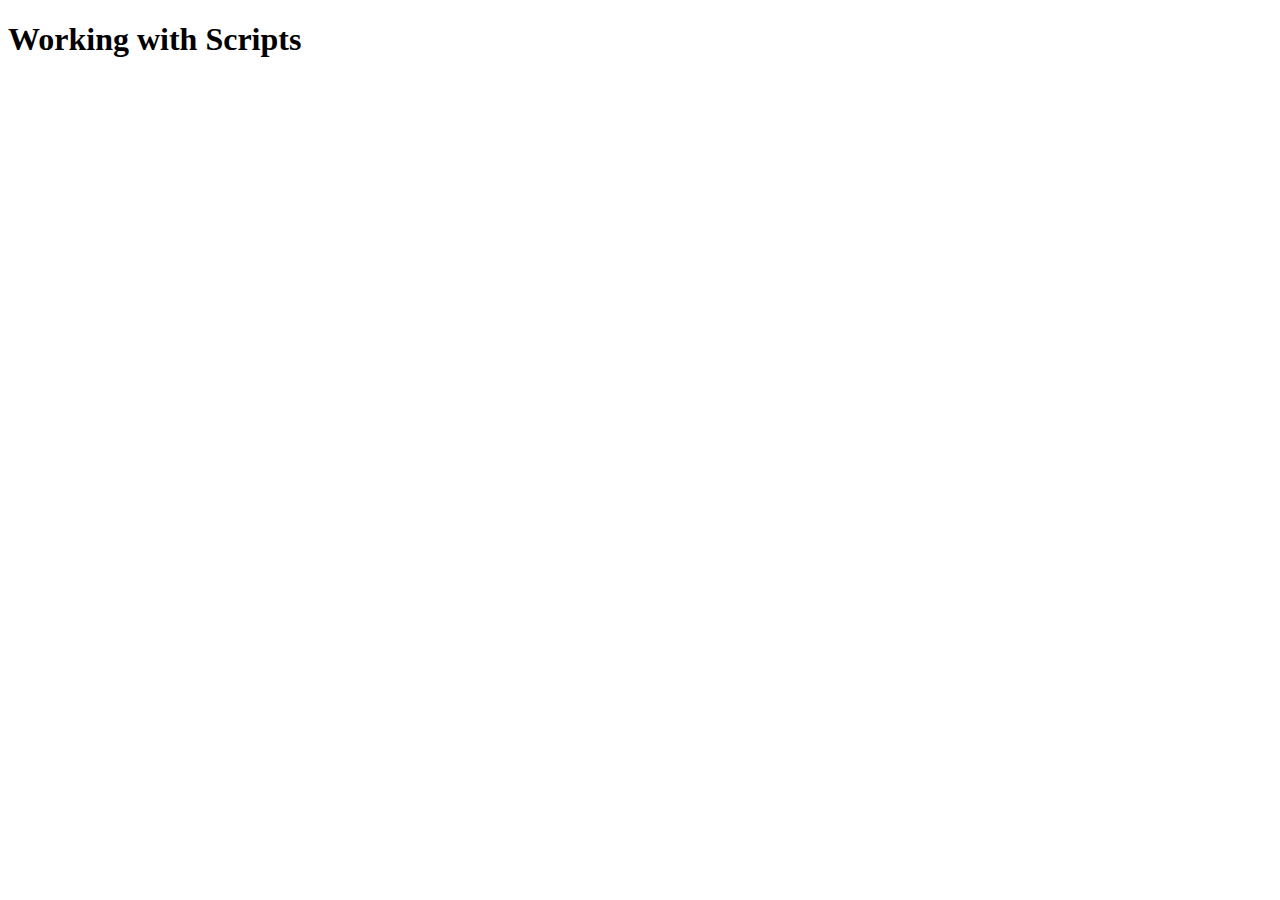
==== work-with-scripts/index.html @ 69f802cb "In-class work with Javascript" ====
<!DOCTYPE html>
<html lang="en">
<head>
    <meta charset="UTF-8">
    <meta http-equiv="X-UA-Compatible" content="IE=edge">
    <meta name="viewport" content="width=device-width, initial-scale=1.0">
    <title>Working with Scripts</title>
</head>
<body>
    <h1 id="header"></h1>

    <!-- adding heading inside h1 tag using id selector -->
    <!-- .getElementById() is used to select html elements id selectors -->
    <!-- .innerHTML specifies the content on the webpage -->
    <!-- every HTML element must be picked using 'document' keyword -> AS DOCUMENT IS A PARENT OF ALL HTML ELEMENTS -->
    <script>
        const message = 'Working with Scripts' //save hard coded value in a variable and use it 
        document.getElementById('header').innerHTML = message
    </script>

    <!-- <script>
        document.getElementById('header').innerHTML = 'Working with Scripts'
    </script> -->
</body>
</html>
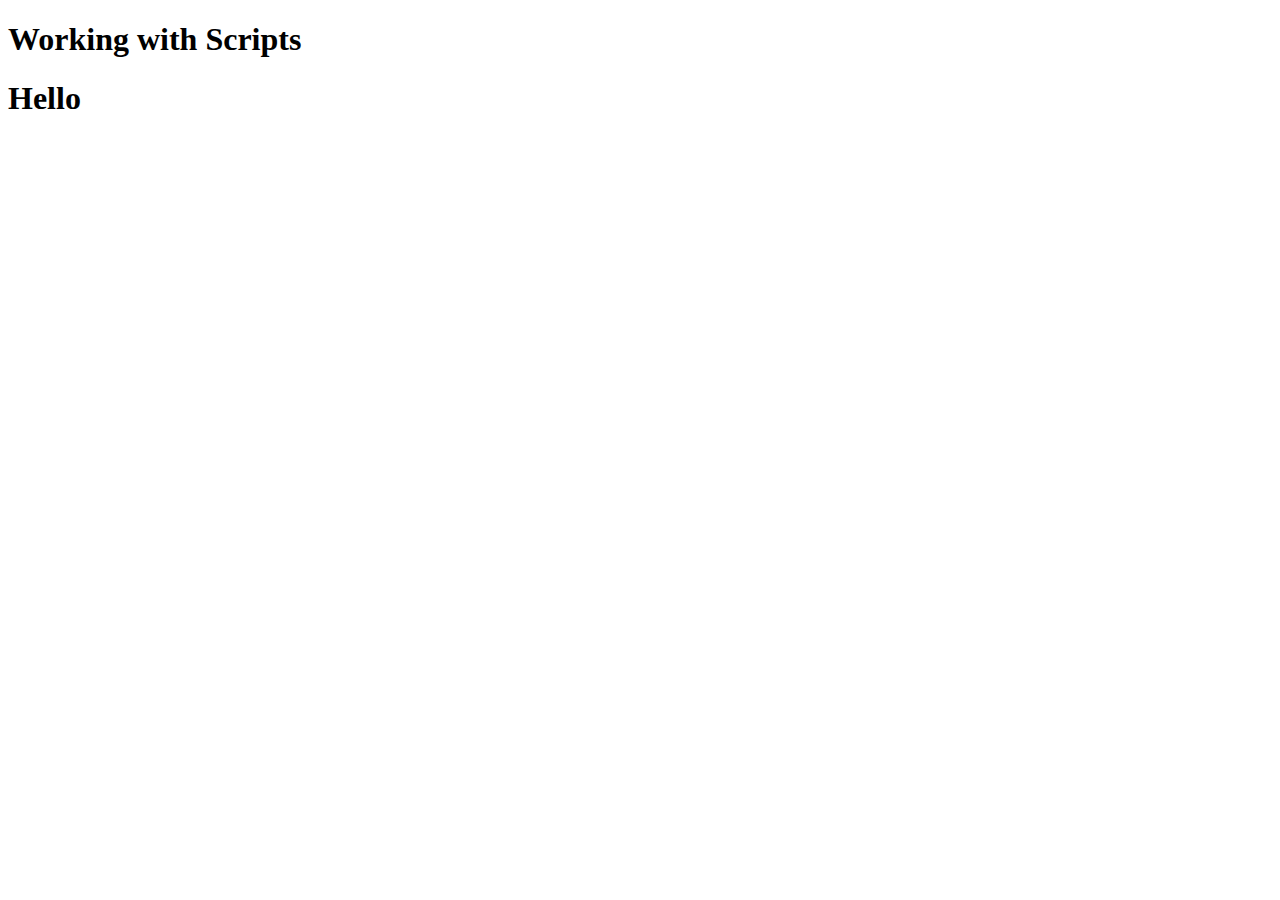
==== commit e55dc4d3: "Few edits in Grid-row and column" ====
--- a/work-with-scripts/index.html
+++ b/work-with-scripts/index.html
@@ -8,6 +8,7 @@
 </head>
 <body>
     <h1 id="header"></h1>
+    <h1 id="header1"></h1>
 
     <!-- adding heading inside h1 tag using id selector -->
     <!-- .getElementById() is used to select html elements id selectors -->
@@ -15,7 +16,18 @@
     <!-- every HTML element must be picked using 'document' keyword -> AS DOCUMENT IS A PARENT OF ALL HTML ELEMENTS -->
     <script>
         const message = 'Working with Scripts' //save hard coded value in a variable and use it 
+        const message1 = 'Hello'
         document.getElementById('header').innerHTML = message
+        document.getElementById('header1').innerHTML = message1
+        
+
+        //function body - just like static data, works only when called
+        function test() {
+            console.log('Inside the Function called test() :-> ', message) // , is used to seperate a string and a variable
+        }
+        test();  //calling a function 
+
+    
     </script>
 
     <!-- <script>
